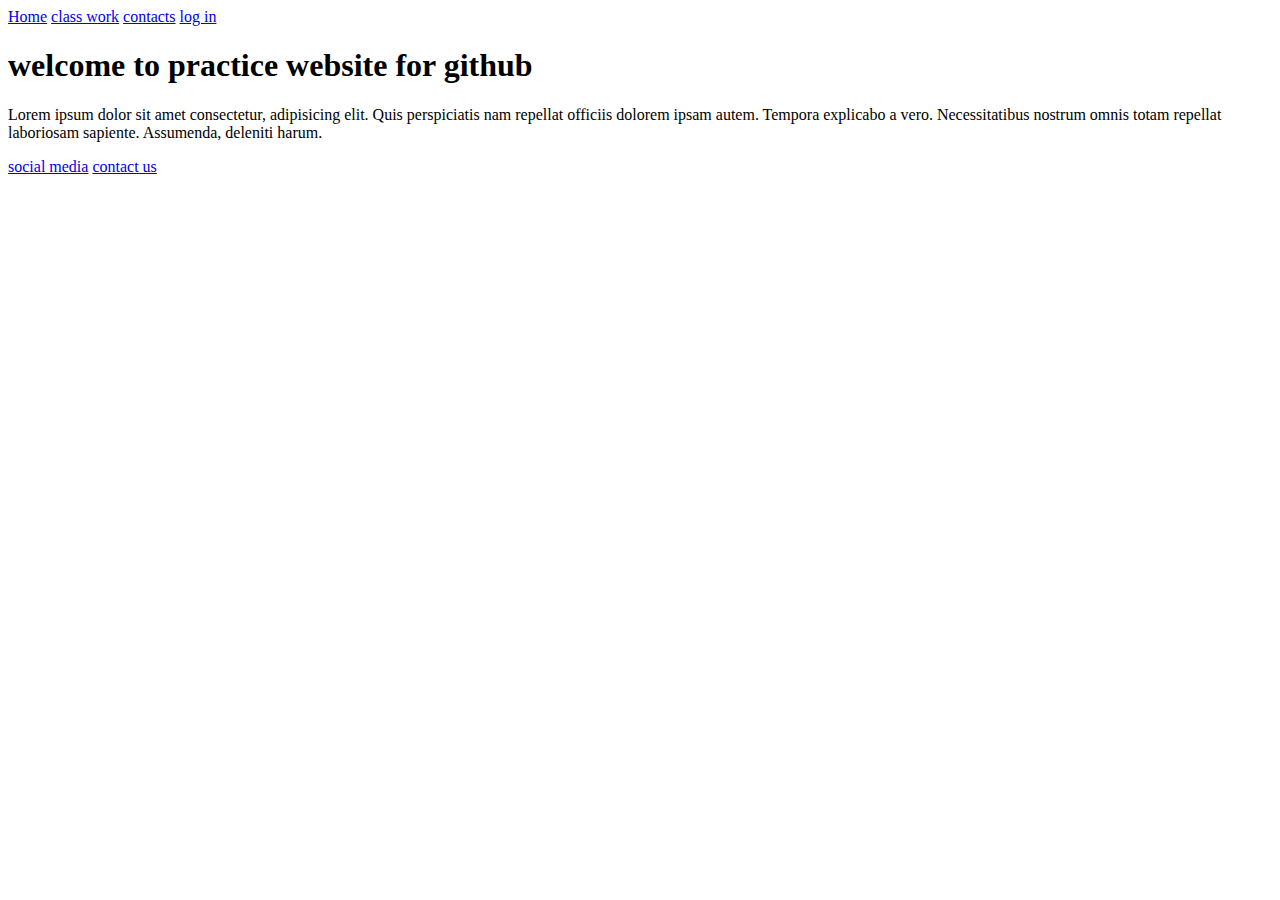
==== index.html @ 7d67c53e "index file is commited" ====
<!DOCTYPE html>
<html lang="en">
<head>
    <meta charset="UTF-8">
    <meta http-equiv="X-UA-Compatible" content="IE=edge">
    <meta name="viewport" content="width=device-width, initial-scale=1.0">
    <link rel="stylesheet" href="style.css">
  
    <title>website for class project</title>
</head>
<body>
    <nav>
        <nav-item>
            <a href="http://">Home</a>
        </nav-item>
        <nav-item>
            <a href="http://">class work</a>
        </nav-item>
        <nav-item>
            <a href="http://">contacts</a>
        </nav-item>
        <nav-item>
            <a href="http://">log in </a>
        </nav-item>
    </nav>
    <main>
        <h1> welcome to practice website for github</h1>
        <p>Lorem ipsum dolor sit amet consectetur, adipisicing elit. Quis perspiciatis nam repellat officiis dolorem ipsam autem. Tempora explicabo a vero. Necessitatibus nostrum omnis totam repellat laboriosam sapiente. Assumenda, deleniti harum.</p>
    </main>
    <footer>
        <a href="http://">social media</a>
        <a href="http://">contact us </a>
    </footer>
   <script src="main.js"></script>
</body>
</html>
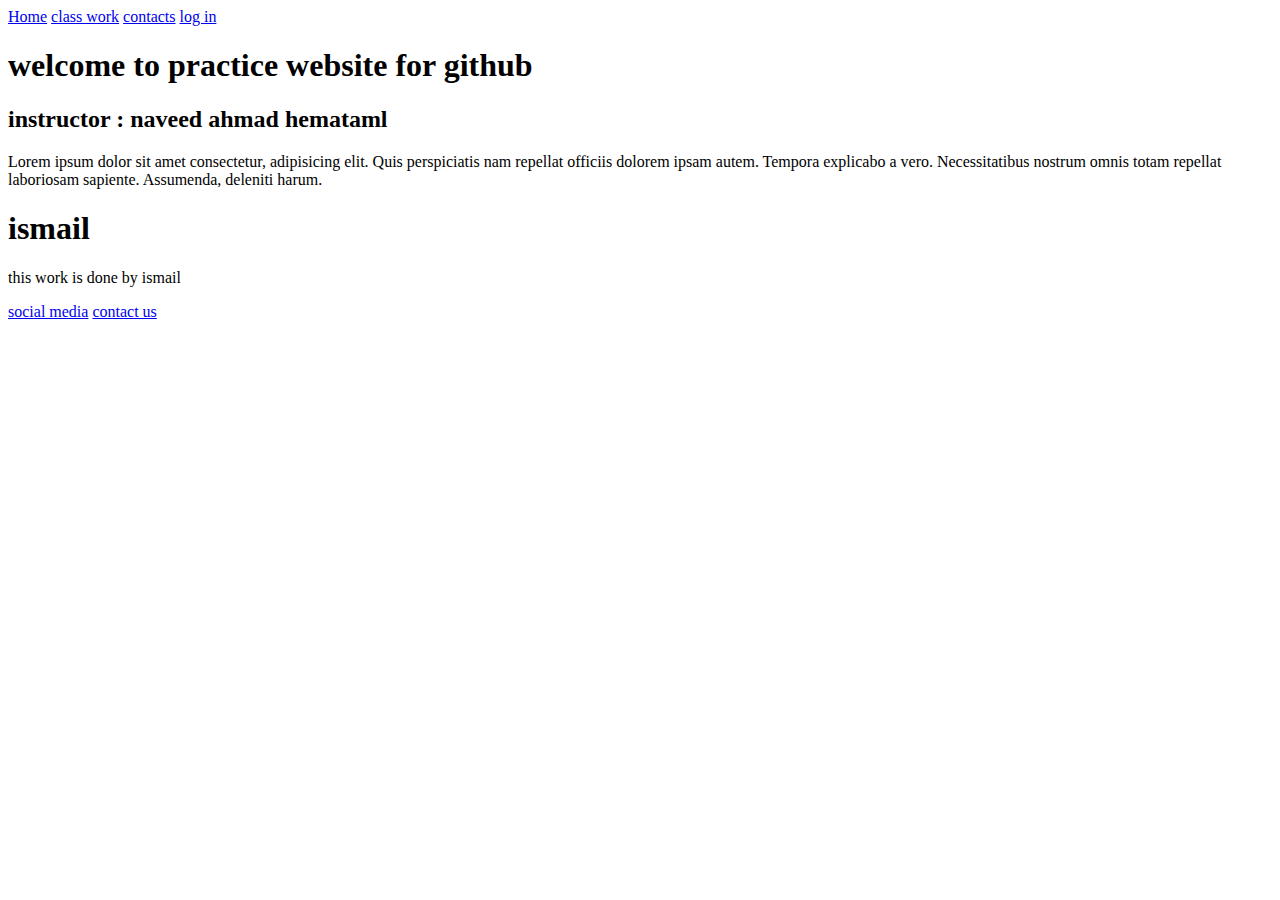
==== commit 52500f0e: "index file is changed" ====
--- a/index.html
+++ b/index.html
@@ -5,7 +5,7 @@
     <meta http-equiv="X-UA-Compatible" content="IE=edge">
     <meta name="viewport" content="width=device-width, initial-scale=1.0">
     <link rel="stylesheet" href="style.css">
-  
+  <!-- kjhk -->
     <title>website for class project</title>
 </head>
 <body>
@@ -25,7 +25,11 @@
     </nav>
     <main>
         <h1> welcome to practice website for github</h1>
+        <h2>instructor : naveed ahmad hemataml</h2>
         <p>Lorem ipsum dolor sit amet consectetur, adipisicing elit. Quis perspiciatis nam repellat officiis dolorem ipsam autem. Tempora explicabo a vero. Necessitatibus nostrum omnis totam repellat laboriosam sapiente. Assumenda, deleniti harum.</p>
+
+        <h1> ismail </h1>
+        <p> this work is done by ismail </p>
     </main>
     <footer>
         <a href="http://">social media</a>
--- a/style.css
+++ b/style.css
@@ -0,0 +1 @@
+/* /* skhdfkjsd jhgkjhkjhjkhjk */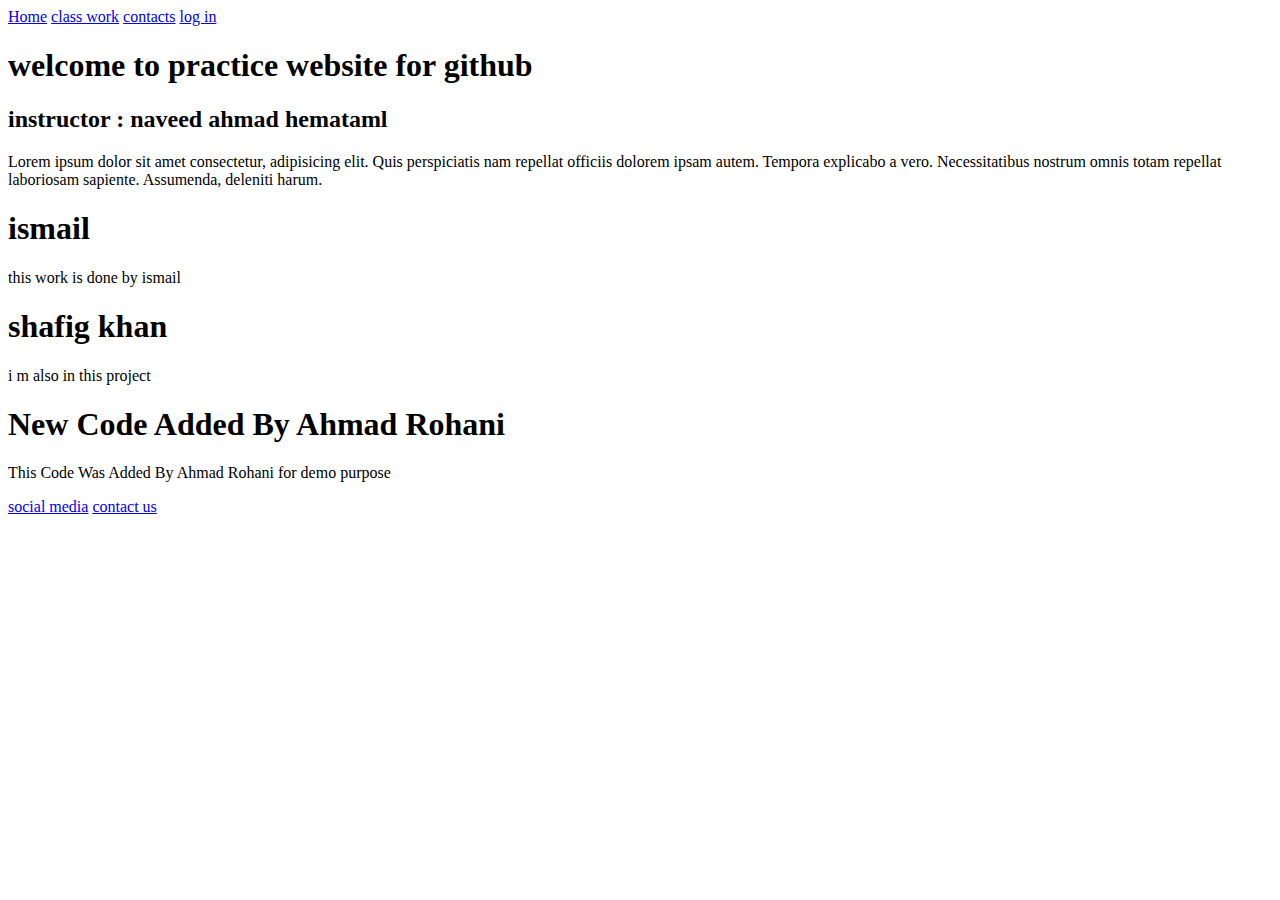
==== commit 4b809250: "Index.html File wass added" ====
--- a/index.html
+++ b/index.html
@@ -30,6 +30,11 @@
 
         <h1> ismail </h1>
         <p> this work is done by ismail </p>
+        <h1> shafig khan </h1>
+        <p>i m also in this project</p>
+        <!-- Ahmad Rohani -->
+        <h1>New Code Added By Ahmad Rohani</h1>
+        <p>This Code Was Added By Ahmad Rohani for demo purpose</p>
     </main>
     <footer>
         <a href="http://">social media</a>
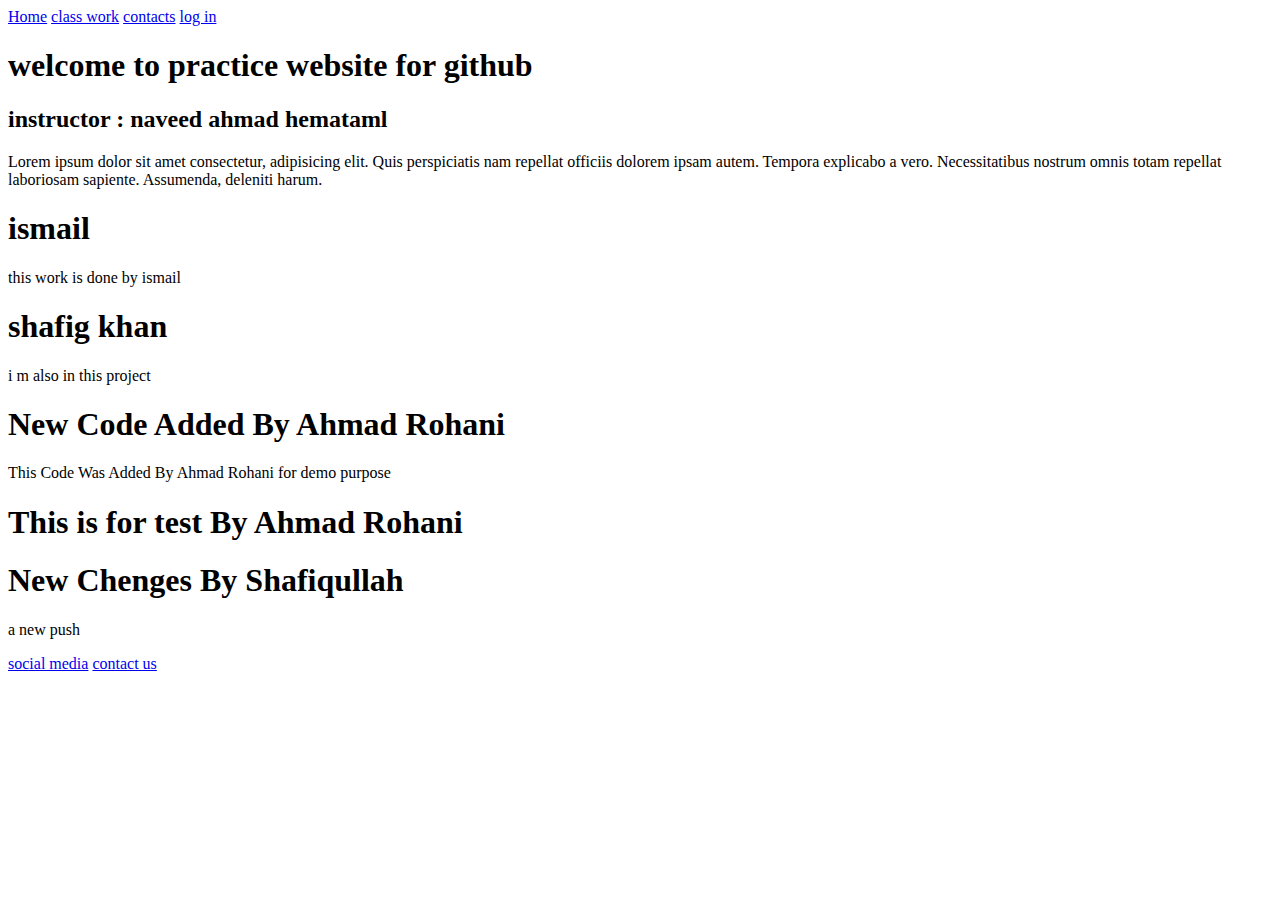
==== commit 2cd15a5d: "a new commit" ====
--- a/index.html
+++ b/index.html
@@ -35,6 +35,9 @@
         <!-- Ahmad Rohani -->
         <h1>New Code Added By Ahmad Rohani</h1>
         <p>This Code Was Added By Ahmad Rohani for demo purpose</p>
+        <h1>This is for test By Ahmad Rohani</h1>
+	<h1>New Chenges By Shafiqullah</h1>
+    <p>a new push</p>
     </main>
     <footer>
         <a href="http://">social media</a>
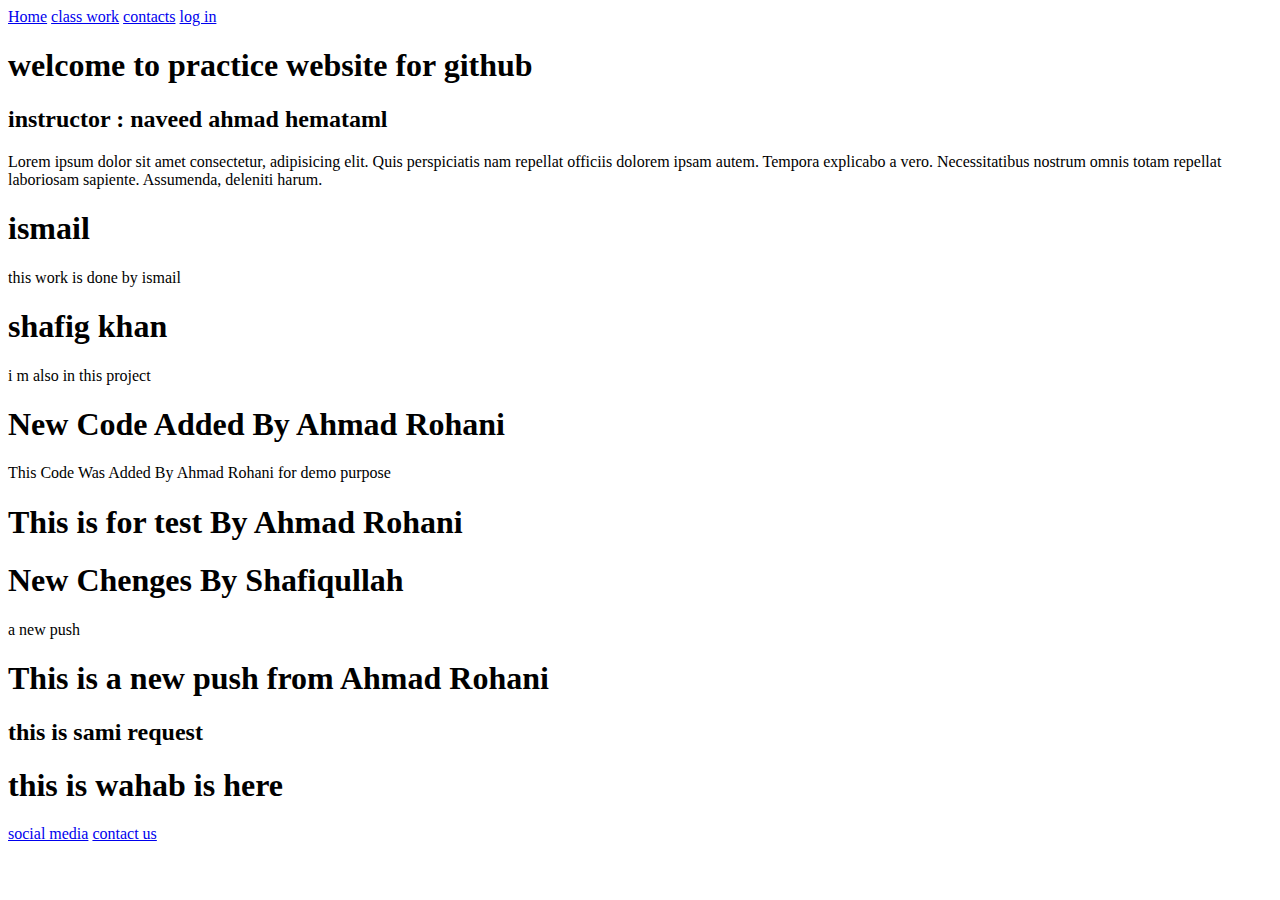
==== commit e0dc9667: "Update index.html" ====
--- a/index.html
+++ b/index.html
@@ -4,7 +4,7 @@
     <meta charset="UTF-8">
     <meta http-equiv="X-UA-Compatible" content="IE=edge">
     <meta name="viewport" content="width=device-width, initial-scale=1.0">
-    <link rel="stylesheet" href="style.css">
+    <link rel="stylesheet" href="style1.css">
   <!-- kjhk -->
     <title>website for class project</title>
 </head>
@@ -38,6 +38,10 @@
         <h1>This is for test By Ahmad Rohani</h1>
 	<h1>New Chenges By Shafiqullah</h1>
     <p>a new push</p>
+	<h1>This is a new push from Ahmad Rohani</h1>
+	    <h2>this is sami request </h2>
+
+        <h1>this is wahab is here </h1>
     </main>
     <footer>
         <a href="http://">social media</a>
@@ -45,4 +49,4 @@
     </footer>
    <script src="main.js"></script>
 </body>
-</html>+</html>
